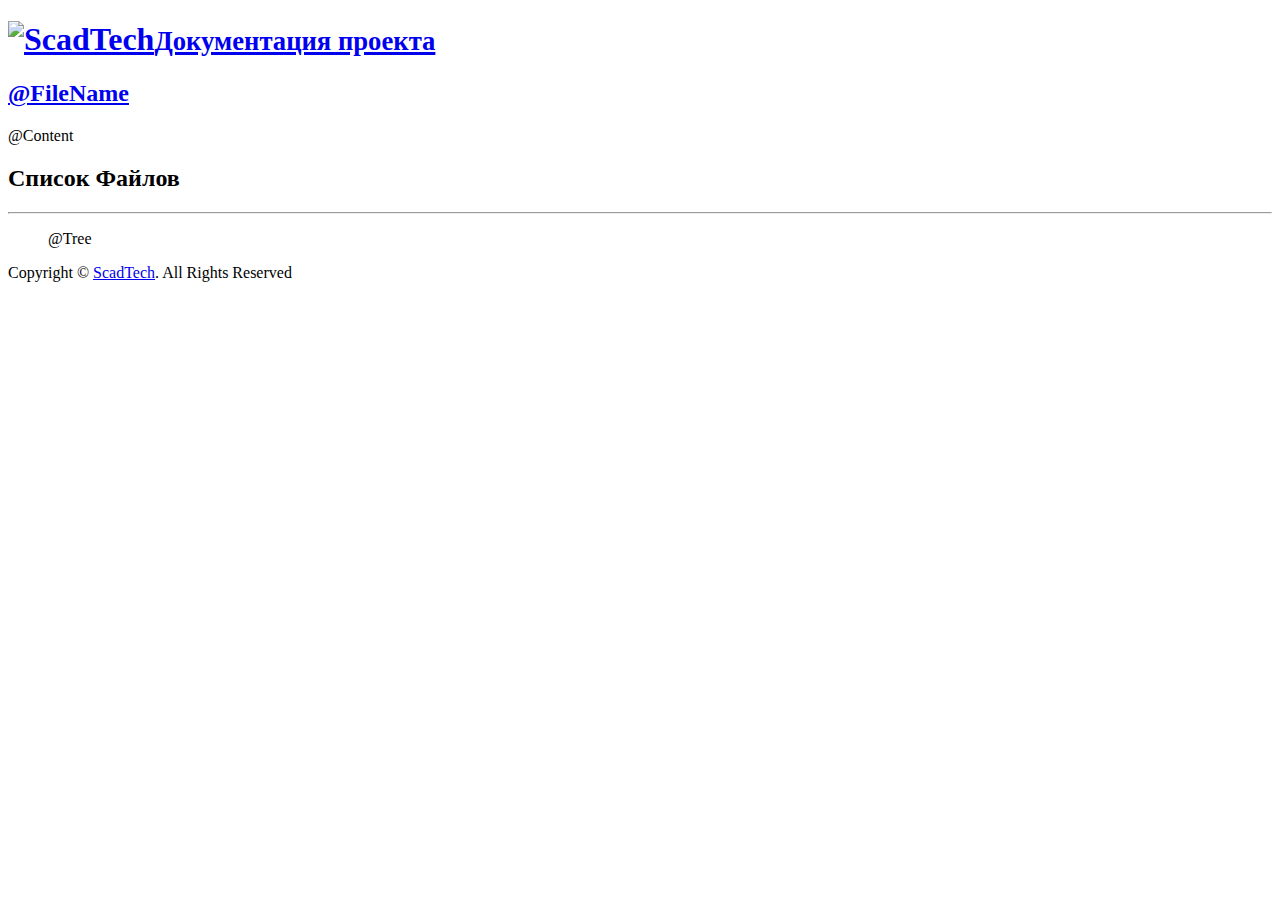
==== template/template.html @ e696bc32 "Фикс замены" ====
<!DOCTYPE html PUBLIC "-//W3C//DTD XHTML 1.0 Transitional//EN" "http://www.w3.org/TR/xhtml1/DTD/xhtml1-transitional.dtd">
<html xmlns="http://www.w3.org/1999/xhtml">
<head>
<title>СкадТех Документация проекта</title>
<meta http-equiv="Content-Type" content="text/html; charset=UTF-8" />
<link href="../css/style.css" rel="stylesheet" type="text/css" />
<script type="../text/javascript" src="../js/cufon-yui.js"></script>
<script type="../text/javascript" src="../js/arial.js"></script>
<script type="../text/javascript" src="../js/cuf_run.js"></script>
<script type="text/javascript" src="../js/enhance.js"></script>		
<script type="text/javascript">
	enhance({
		loadScripts: [
			'https://ajax.googleapis.com/ajax/libs/jquery/1.8.3/jquery.min.js',
			'../js/jQuery.tree.js',
			'../js/example.js'
		],
		loadStyles: ['../css/enhanced.css'],
		forcePassText: ['Посмотреть с подключенными скриптами'],
		forceFailText: ['Посмотреть с выключенными скриптами']
	});   
</script>		
</head>
<body>
<div class="main">
  <div class="header">
    <div class="header_resize">
      <div class="logo">
        <h1><a href="../index.html"><img src="../images/scadtech.jpg" alt="ScadTech"><small>Документация проекта</small></h1>
      </div>
      <div class="clr"></div>
      <div class="menu_nav">
      </div>
      <div class="clr"></div>
    </div>
  </div>
  <div class="clr"></div>
  <div class="content">
    <div class="content_resize">
      <div class="mainbar">
        <div class="article">
          <h2><a href="@hRef">@FileName</a></h2>
          <div class="clr"></div>
          @Content
        </div>
      </div>
      <div class="sidebar">
		<div class="gadget">
          <h2>Список Файлов</h2><hr>
		  <ul id="files">
			@Tree		
		  </ul>
        </div>
      </div>
      <div class="clr"></div>
    </div>
  </div>
  <div class="fbg">
    <div class="footer">
      <p class="lr">Copyright &copy; <a href="#">ScadTech</a>. All Rights Reserved</p>
      <div class="clr"></div>
    </div>
  </div>
</div>
</body>
</html>
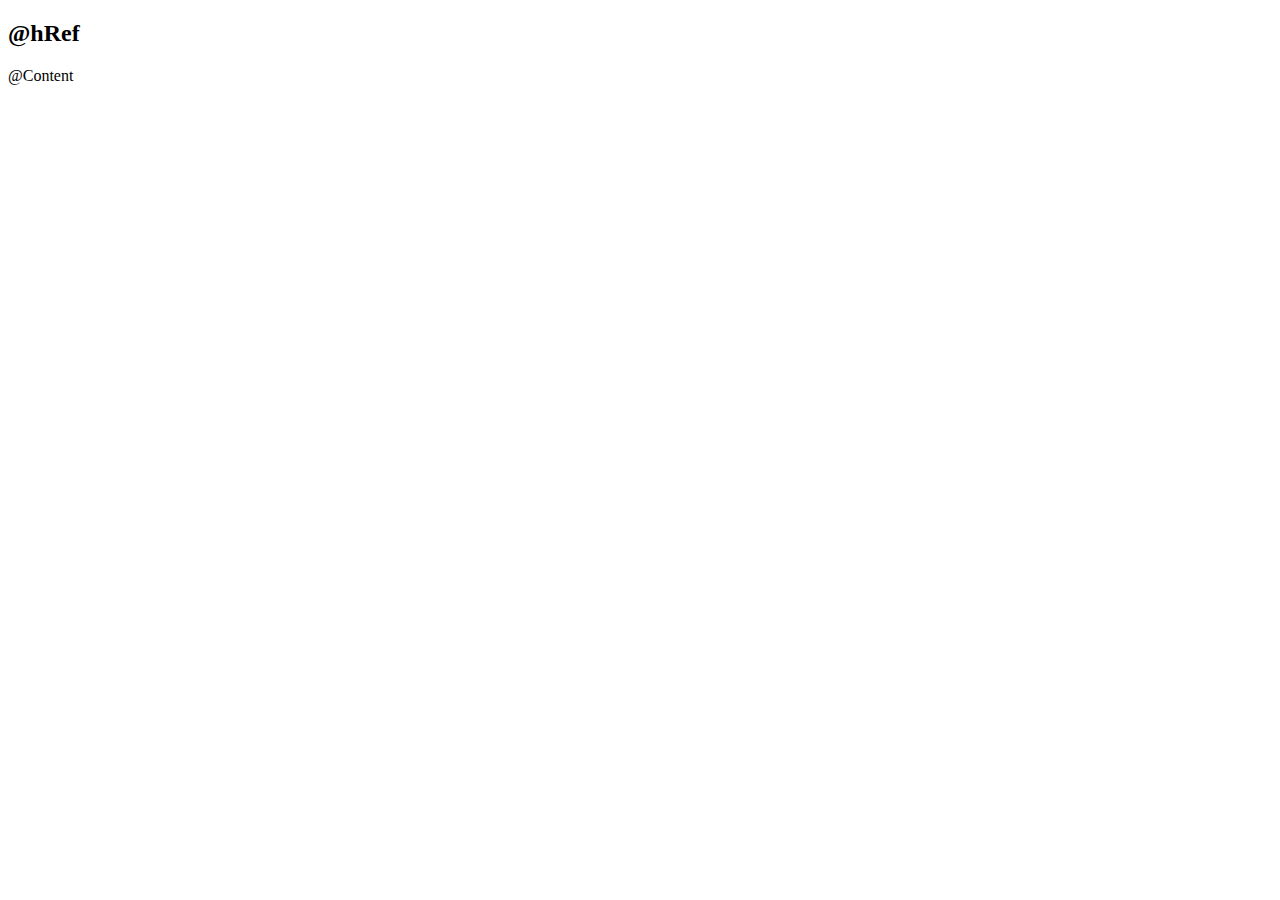
==== commit 471cebf2: "Изменения в интерфейсе, допилен функционал" ====
--- a/template/template.html
+++ b/template/template.html
@@ -1,66 +1,9 @@
 <!DOCTYPE html PUBLIC "-//W3C//DTD XHTML 1.0 Transitional//EN" "http://www.w3.org/TR/xhtml1/DTD/xhtml1-transitional.dtd">
 <html xmlns="http://www.w3.org/1999/xhtml">
-<head>
-<title>СкадТех Документация проекта</title>
+<head><title>СкадТех Документация проекта</title>
 <meta http-equiv="Content-Type" content="text/html; charset=UTF-8" />
-<link href="../css/style.css" rel="stylesheet" type="text/css" />
-<script type="../text/javascript" src="../js/cufon-yui.js"></script>
-<script type="../text/javascript" src="../js/arial.js"></script>
-<script type="../text/javascript" src="../js/cuf_run.js"></script>
-<script type="text/javascript" src="../js/enhance.js"></script>		
-<script type="text/javascript">
-	enhance({
-		loadScripts: [
-			'https://ajax.googleapis.com/ajax/libs/jquery/1.8.3/jquery.min.js',
-			'../js/jQuery.tree.js',
-			'../js/example.js'
-		],
-		loadStyles: ['../css/enhanced.css'],
-		forcePassText: ['Посмотреть с подключенными скриптами'],
-		forceFailText: ['Посмотреть с выключенными скриптами']
-	});   
-</script>		
-</head>
-<body>
-<div class="main">
-  <div class="header">
-    <div class="header_resize">
-      <div class="logo">
-        <h1><a href="../index.html"><img src="../images/scadtech.jpg" alt="ScadTech"><small>Документация проекта</small></h1>
-      </div>
-      <div class="clr"></div>
-      <div class="menu_nav">
-      </div>
-      <div class="clr"></div>
-    </div>
-  </div>
-  <div class="clr"></div>
-  <div class="content">
-    <div class="content_resize">
-      <div class="mainbar">
-        <div class="article">
-          <h2><a href="@hRef">@FileName</a></h2>
-          <div class="clr"></div>
-          @Content
-        </div>
-      </div>
-      <div class="sidebar">
-		<div class="gadget">
-          <h2>Список Файлов</h2><hr>
-		  <ul id="files">
-			@Tree		
-		  </ul>
-        </div>
-      </div>
-      <div class="clr"></div>
-    </div>
-  </div>
-  <div class="fbg">
-    <div class="footer">
-      <p class="lr">Copyright &copy; <a href="#">ScadTech</a>. All Rights Reserved</p>
-      <div class="clr"></div>
-    </div>
-  </div>
-</div>
-</body>
-</html>
+<link href="../css/styleForOther.css" rel="stylesheet" type="text/css" />
+</head><body><div class="main"><div class="content"><div class="content_resize"><div class="mainbar"><div class="article">
+<h2>@hRef</h2><div class="clr"></div>
+@Content
+</div></div></div></div></div></body></html>
